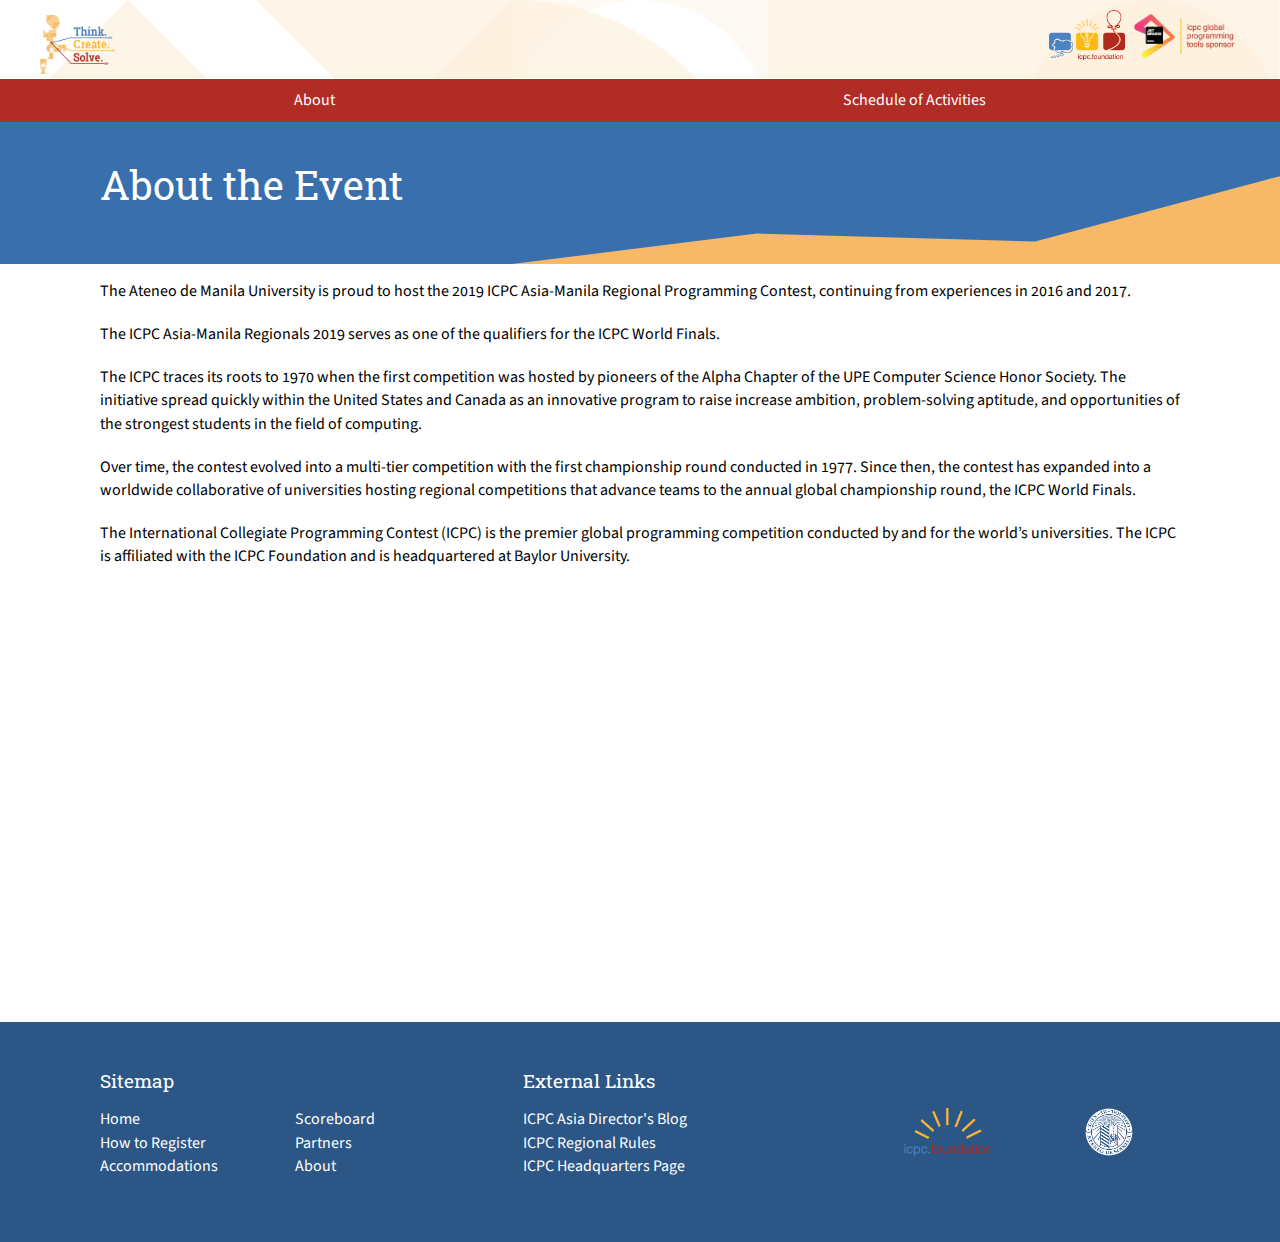
==== about.html @ 2214f39d "Update navigation" ====
<!DOCTYPE html>
<html lang="en-US">
  <head>
    <meta charset="utf-8" />
    <meta name="viewport" content="width=device-width, initial-scale=1" />
    <title>2019 ICPC Asia-Manila Programming Contest</title>
    <link rel="stylesheet" href="./main.css" media="all">
  </head>
  <body>
    <header class="site-header">
      <a href="/icpcmanila" class="logo">
        <img src="./PNG/AsiaMNL_Short.png" alt="ICPC Manila Logo">
      </a>
      <div>
        <img src="./PNG/icpcf-logo-header_8x.png" alt="ICPC Manila Logo">
        <img src="./PNG/sponsor-logo-jb-rgb6x.png" alt="ICPC Manila Logo">
      </div>
    </header>
    <nav>
      <ul>
        <li><a href="/about.html">About</a></li>
        <li><a href="/schedule.html">Schedule of Activities</a></li>
      </ul>
    </nav>
    <main>
      <section class="page-header">
        <svg
               width="768"
               height="90"
               viewBox="0 0 768 90"
               fill="none"
               xmlns="http://www.w3.org/2000/svg"
               id="bottom-corner">
          <path d="M523.101 67.5L244.913 59.5588L0 90H776V0L523.101 67.5Z" id="path2"/>
        </svg>
        <div class="page-header-content">
          <h1 class="page-title">About the Event</h1>
        </div>
      </section>
      <section>
        <p>
        The Ateneo de Manila University is proud to host the 2019 ICPC Asia-Manila
        Regional Programming Contest, continuing from experiences in 2016 and 2017.
        </p>
        <p>
        The ICPC Asia-Manila Regionals 2019 serves as one of the qualifiers for the
        ICPC World Finals.
        </p>
        <p>
        The ICPC traces its roots to 1970 when the first competition was hosted by
        pioneers of the Alpha Chapter of the UPE Computer Science Honor Society. The
        initiative spread quickly within the United States and Canada as an
        innovative program to raise increase ambition, problem-solving aptitude, and
        opportunities of the strongest students in the field of computing.
        </p>
        <p>
        Over time, the contest evolved into a multi-tier competition with the first
        championship round conducted in 1977. Since then, the contest has expanded
        into a worldwide collaborative of universities hosting regional competitions
        that advance teams to the annual global championship round, the ICPC World
        Finals.
        </p>
        <p>
        The International Collegiate Programming Contest (ICPC) is the premier
        global programming competition conducted by and for the world’s
        universities. The ICPC is affiliated with the ICPC Foundation and is
        headquartered at Baylor University.
        </p>
      </section>
    </main>
    <footer>
      <div class="footer-content">
        <section>
          <h5>Sitemap</h5>
          <ul>
            <li><a href="/">Home</a></li>
            <li><a href="/registration">How to Register</a></li>
            <li><a href="/accommodations">Accommodations</a></li>
            <li><a href="/scoreboard">Scoreboard</a></li>
            <li><a href="/partners">Partners</a></li>
            <li><a href="/aboute">About</a></li>
          </ul>
        </section>
        <section>
          <h5>External Links</h5>
          <ul>
            <li><a href="http://blog.sina.com.cn/cjhwang">ICPC Asia Director's Blog</a></li>
            <li><a href="https://icpc.baylor.edu/regionals/rules">ICPC Regional Rules</a></li>
            <li><a href="https://icpc.baylor.edu/">ICPC Headquarters Page</a></li>
          </ul>
        </section>
        <section class="footer_logos">
          <img src="./PNG/ICPC_Foundation.png" alt="">
          <img src="./PNG/Logo_ADMU_Seal.png" alt="">
        </section>
      </div>
    </footer>
  </body>
</html>
---- main.css ----
@import url('https://fonts.googleapis.com/css?family=Roboto+Slab:700&display=swap');
@import url('https://fonts.googleapis.com/css?family=Source+Sans+Pro:400,400i,700,700i&subset=latin-ext&display=swap');

@font-face {
  font-family: Tahoma;
  font-size: 1rem;
  line-height: 1.6;
  visibility: hidden;
  letter-spacing: -0.01875em;
  word-spacing: -0.01875em;
}

:root {
  --icpc-blue: #4982C3;
  --blue-accent-1: #C5D7EC;
  --blue-accent-2: #79A3D3;
  --blue-accent-3: #396FAD;
  --blue-accent-4: #2C5686;
  --icpc-yellow: #FCBA30;
  --yellow-accent-1: #FEE6B4;
  --yellow-accent-2: #FDCD68;
  --yellow-accent-3: #FBAB04;
  --yellow-accent-4: #C98903;
  --icpc-red: #B12C25;
  --red-accent-1: #EDAEAB;
  --red-accent-2: #E0716B;
  --red-accent-3: #87221C;
  --red-accent-4: #691A16;
  --icpc-violet: #615BA7;
  --violet-accent-1: #BFBDDB;
  --violet-accent-2: #8F8BC1;
  --violet-accent-3: #4C4785;
  --violet-accent-4: #302D53;
  --ph-light: #FBCF94;
  --ph-dark: #F7B967;
}

html, body {
  margin: 0;
  padding: 0;
  box-sizing: border-box;
  font-family: 'Source Sans Pro', Tahoma, sans-serif;
  font-size: 100%;
  line-height: 1.45;
  font-variant-numeric: oldstyle-nums;
}

main {
  min-height: 100vh;
}

h1, h2, h3, h4, h5 {
  margin: 2.75rem 0 1rem;
  font-family: 'Roboto Slab', serif;
  font-weight: 400;
  line-height: 1.15;
}

h1 {
  margin-top: 0;
  font-size: 2.488em;
}

h2 {
  font-size: 2.074em;
}

h3 {
  font-size: 1.728em;
}

h4 {
  font-size: 1.44em;
}

h5 {
  font-size: 1.2em;
}

p, .body {
  margin-bottom: 1.25em;
}

.body-bold {
  font-family:'Source Sans Pro', Tahoma, sans-serif;
  font-weight:700;
}

caption, .caption {
  font-size: 0.833rem;
}

@media(max-width: 768px) {
  h1 {
    font-size: 2.074em;
  }

  h2 {
    font-size: 1.728em;
  }

  h3 {
    font-size: 1.44em;
  }

  h4 {
    font-size: 1.2em;
  }

  h5 {
    font-size: 1em;
  }
}

a,
a:link,
a:hover,
a:focus,
a:active {
  color: #4982C3;
  color: var(--icpc-blue);
}

/*
 *
 * Site Header
 *
 */

.site-header {
  padding: 10px 40px;
  background: linear-gradient(to bottom, rgba(255,255,255,0.8), rgba(255,255,255,0.8)), url('./PNG/PH_Mindanao.png');
  background-size: cover;
  box-shadow: 0px 4px 4px rgba(0, 0, 0, 0.08);
  display: flex;
  justify-content: space-between;
}

.site-header img {
  height: 52px;
}

.site-header .logo {
  display: contents;
  line-height: 0;
}

.site-header .logo img {
  width: 75px;
  height: auto;
  transform: translateY(5px);
}

nav {
  background-color: var(--icpc-red);
}

nav ul {
  margin: 0;
  padding: 10px 40px;
  list-style-type: none;
  display: flex;
  justify-content: space-around;
}

nav ul li a,
nav ul li a:link,
nav ul li a:visited {
  color: white;
  text-decoration: none;
}

nav ul li a:focus,
nav ul li a:hover,
nav ul li a:active {
  text-decoration: underline;
}

body > main section {
  padding: 1rem 2.488rem;
}

body > main section:not(.page-header) {
  max-width: 1080px;
  margin: 0 auto;
}

body > main section:not(.page-header) > *:first-child {
  margin-top: 0;
  padding-top: 0;
}

body > main section > *:last-child {
  margin-bottom: 0;
  padding-bottom: 0;
}

.page-header {
  background-color: #4982C3;
  background-color: var(--blue-accent-3);
  color: white;
  padding: 2.488rem;
  position: relative;
}

.page-header-content {
  max-width: 1080px;
  margin: 0 auto;
}

.page-header .body-bold {
  margin-bottom: 0;
}

.page-header ul {
  height: 72px;
  padding: 0;
  display: flex;
  flex-direction: column;
  flex-wrap: wrap;
}

@media (max-width: 624px) {
  .page-header ul {
    height: auto;
  }
}

.page-header ul li {
  list-style-type: none;
}

.page-header a,
.page-header a:link,
.page-header a:visited,
.page-header a:hover,
.page-header a:focus,
.page-header a:active {
  color: inherit;
  text-decoration: none;
}

.page-header a:hover,
.page-header a:focus,
.page-header a:active {
  text-decoration: underline;
}

#bottom-corner {
  position: absolute;
  bottom: 0;
  right: 0;
}

#path2 {
  fill: #F7B967;
  fill: var(--ph-dark)!important;
}

/*
 *
 * Sections style
 *
 */

body main > section:last-of-type {
  margin-bottom: 1.728rem;
}

section ul:last-child,
section ol:last-child {
  margin-bottom: 1rem;
}

section ul li p:first-of-type,
section ol li p:first-of-type {
  margin-bottom: 0;
}

section ul > h3 {
  margin: 1rem 0 0.833rem;
  margin-left: -1rem;
}

#howtoregister {
  margin-top: 1.728rem;
}

@media(max-width: 767px) {
  ol, ul  {
    padding-inline-start: 1.728rem;
  }
  ol ul,
  ol ol,
  ul ul,
  ul ol {
    padding-inline-start: 0.83rem;
  }

  #paymentinstructions ul li b,
  #paymentinstructions ul li span {
    display: block;
  }
}

/*
 *
 * Footer
 *
 */
body > footer {
  padding: 48px;
  background-color: #2C5686;
  background-color: var(--blue-accent-4);
  color: white;
}

.footer-content {
  max-width: 1080px;
  margin: 0 auto;
  display: flex;
  justify-content: space-between;
  flex-wrap: wrap;
}

body > footer section {
  margin-right: 48px;
  flex-grow: 1;
}

body > footer h5 {
  margin: 0;
}

body > footer ul {
  padding: 0;
}

body > footer section:first-child ul {
  column-count: 2;
}

body > footer li {
  list-style-type: none;
}

body > footer li a,
body > footer li a:link {
  text-decoration: none;
  color: inherit;
}

body > footer li a:hover,
body > footer li a:focus,
body > footer li a:active {
  text-decoration: underline;
}

.footer_logos {
  display: flex;
  align-items: center;
  margin-right: 0;
  justify-content: space-around;
}

.footer_logos img {
  height: 48px;
  width: auto;
  margin: 1rem;
}

/*
 *
 * Schedules
 *
 */

.calendar, .dates-selector {
  padding: 1rem 2.488rem;
}

.dates-selector {
  padding: 2.44rem;
  padding-bottom: 0;
}

.dates-selector ul {
  list-style-type: none;
  padding: 0;
}

.dates-selector li {
  display: inline-block;
}

.dates-selector a {
  padding: 1em 1.44em;
  text-decoration: none;
  color: black;
  border: solid 1px var(--icpc-yellow);
}

.dates-selector a:hover,
.dates-selector a.active {
  color: white;
  background-color: var(--icpc-yellow);
}

.calendar table {
  display: none;
}

.calendar table.target {
  display: block;
  border-collapse: collapse;
}

.calendar table.target thead th {
  border-bottom: solid 2px var(--icpc-yellow);
}

.calendar table.target th,
.calendar table.target td {
  padding: 0.87em;
}

.calendar table.target td:nth-child(3) {
  width: 340px;
}

.calendar table.target tbody tr:nth-child(even) {
  background-color: var(--yellow-accent-1);
}
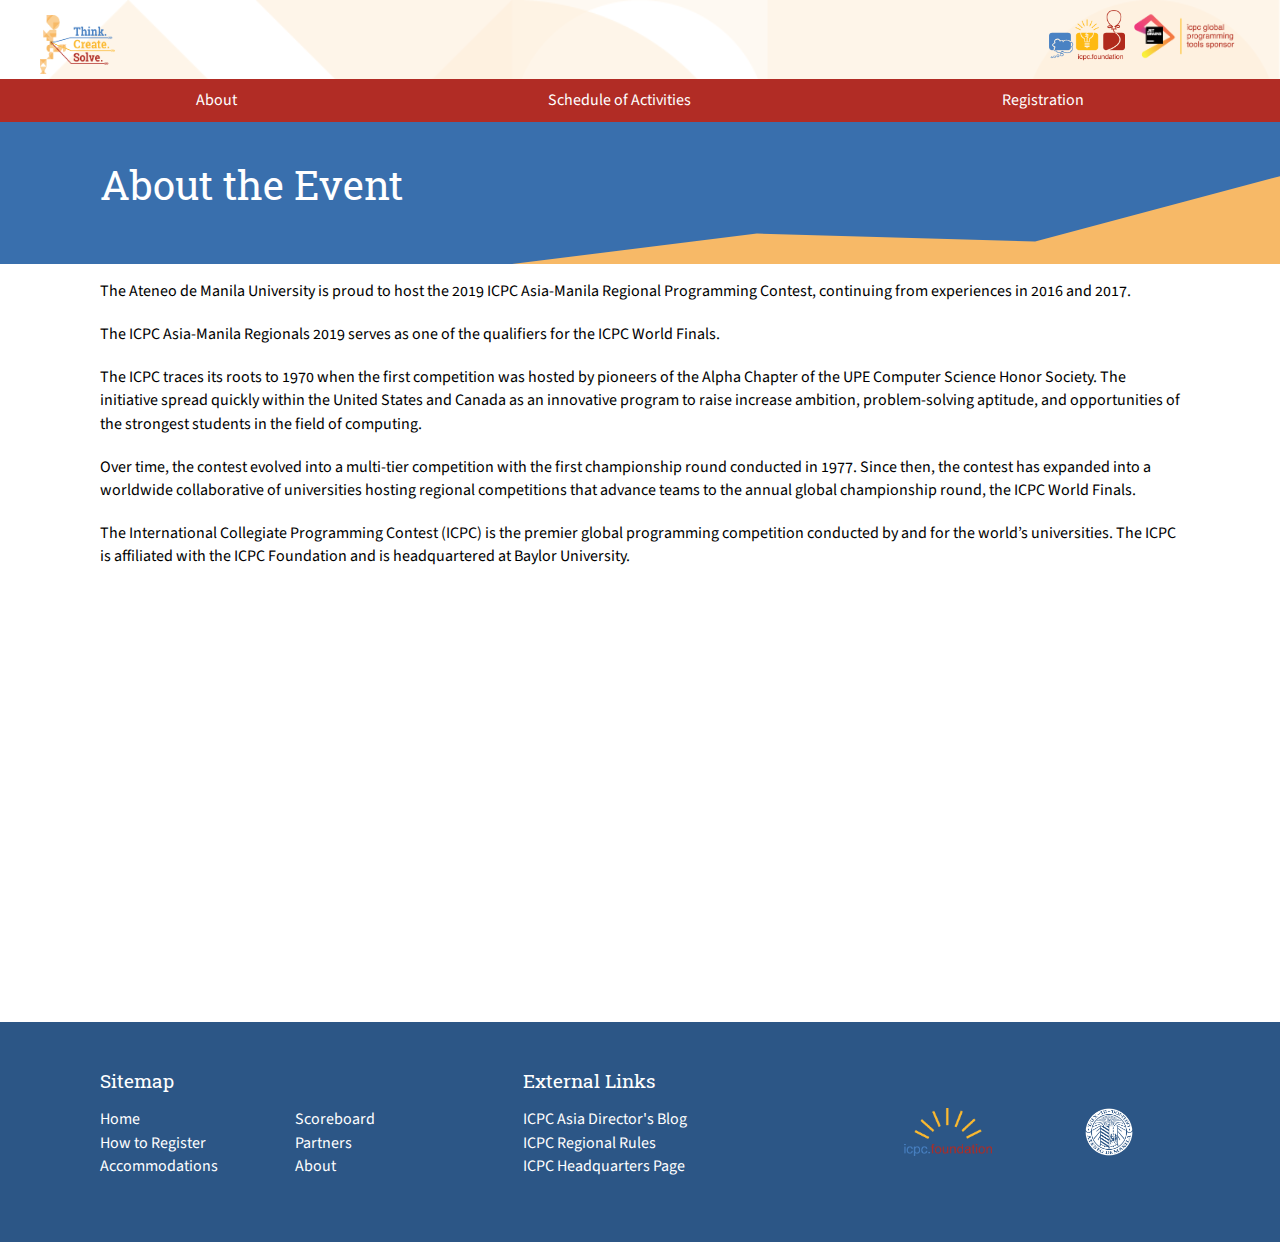
==== commit b6c959e6: "Add Registration to navigation" ====
--- a/about.html
+++ b/about.html
@@ -18,8 +18,9 @@
     </header>
     <nav>
       <ul>
-        <li><a href="/about.html">About</a></li>
-        <li><a href="/schedule.html">Schedule of Activities</a></li>
+        <li><a href="./about.html">About</a></li>
+        <li><a href="./schedule.html">Schedule of Activities</a></li>
+        <li><a href="./index.html">Registration</a></li>
       </ul>
     </nav>
     <main>
--- a/main.css
+++ b/main.css
@@ -387,13 +387,16 @@
 .dates-selector ul {
   list-style-type: none;
   padding: 0;
+  display: flex;
+  flex-wrap: wrap;
 }
 
 .dates-selector li {
-  display: inline-block;
+  display: block;
 }
 
 .dates-selector a {
+  display: block;
   padding: 1em 1.44em;
   text-decoration: none;
   color: black;
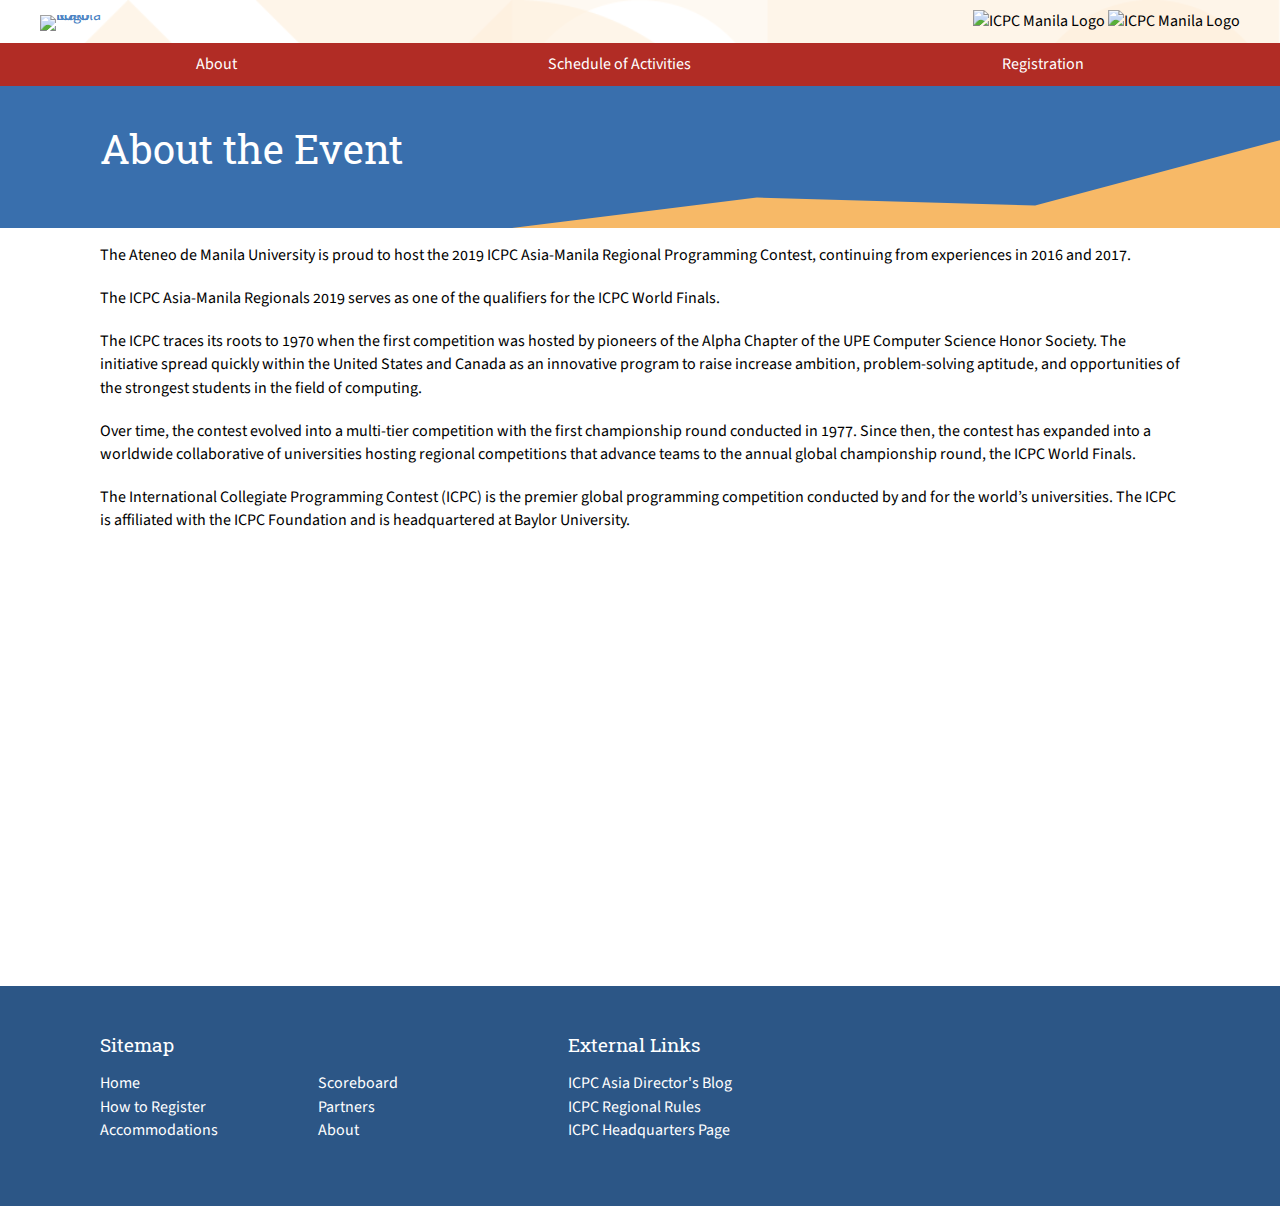
==== commit 899b2263: "Fix typo in footer" ====
--- a/about.html
+++ b/about.html
@@ -5,15 +5,16 @@
     <meta name="viewport" content="width=device-width, initial-scale=1" />
     <title>2019 ICPC Asia-Manila Programming Contest</title>
     <link rel="stylesheet" href="./main.css" media="all">
+    <script src="https://kit.fontawesome.com/862f24a7ca.js" crossorigin="anonymous"></script>
   </head>
   <body>
     <header class="site-header">
       <a href="/icpcmanila" class="logo">
-        <img src="./PNG/AsiaMNL_Short.png" alt="ICPC Manila Logo">
+        <img src="./images/AsiaMNL_Short.png" alt="ICPC Manila Logo">
       </a>
       <div>
-        <img src="./PNG/icpcf-logo-header_8x.png" alt="ICPC Manila Logo">
-        <img src="./PNG/sponsor-logo-jb-rgb6x.png" alt="ICPC Manila Logo">
+        <img src="./images/icpcf-logo-header_8x.png" alt="ICPC Manila Logo">
+        <img src="./images/sponsor-logo-jb-rgb6x.png" alt="ICPC Manila Logo">
       </div>
     </header>
     <nav>
@@ -79,7 +80,7 @@
             <li><a href="/accommodations">Accommodations</a></li>
             <li><a href="/scoreboard">Scoreboard</a></li>
             <li><a href="/partners">Partners</a></li>
-            <li><a href="/aboute">About</a></li>
+            <li><a href="/about">About</a></li>
           </ul>
         </section>
         <section>
@@ -91,8 +92,8 @@
           </ul>
         </section>
         <section class="footer_logos">
-          <img src="./PNG/ICPC_Foundation.png" alt="">
-          <img src="./PNG/Logo_ADMU_Seal.png" alt="">
+          <img src="./images/ICPC_Foundation.png" alt="">
+          <img src="./images/Logo_ADMU_Seal.png" alt="">
         </section>
       </div>
     </footer>
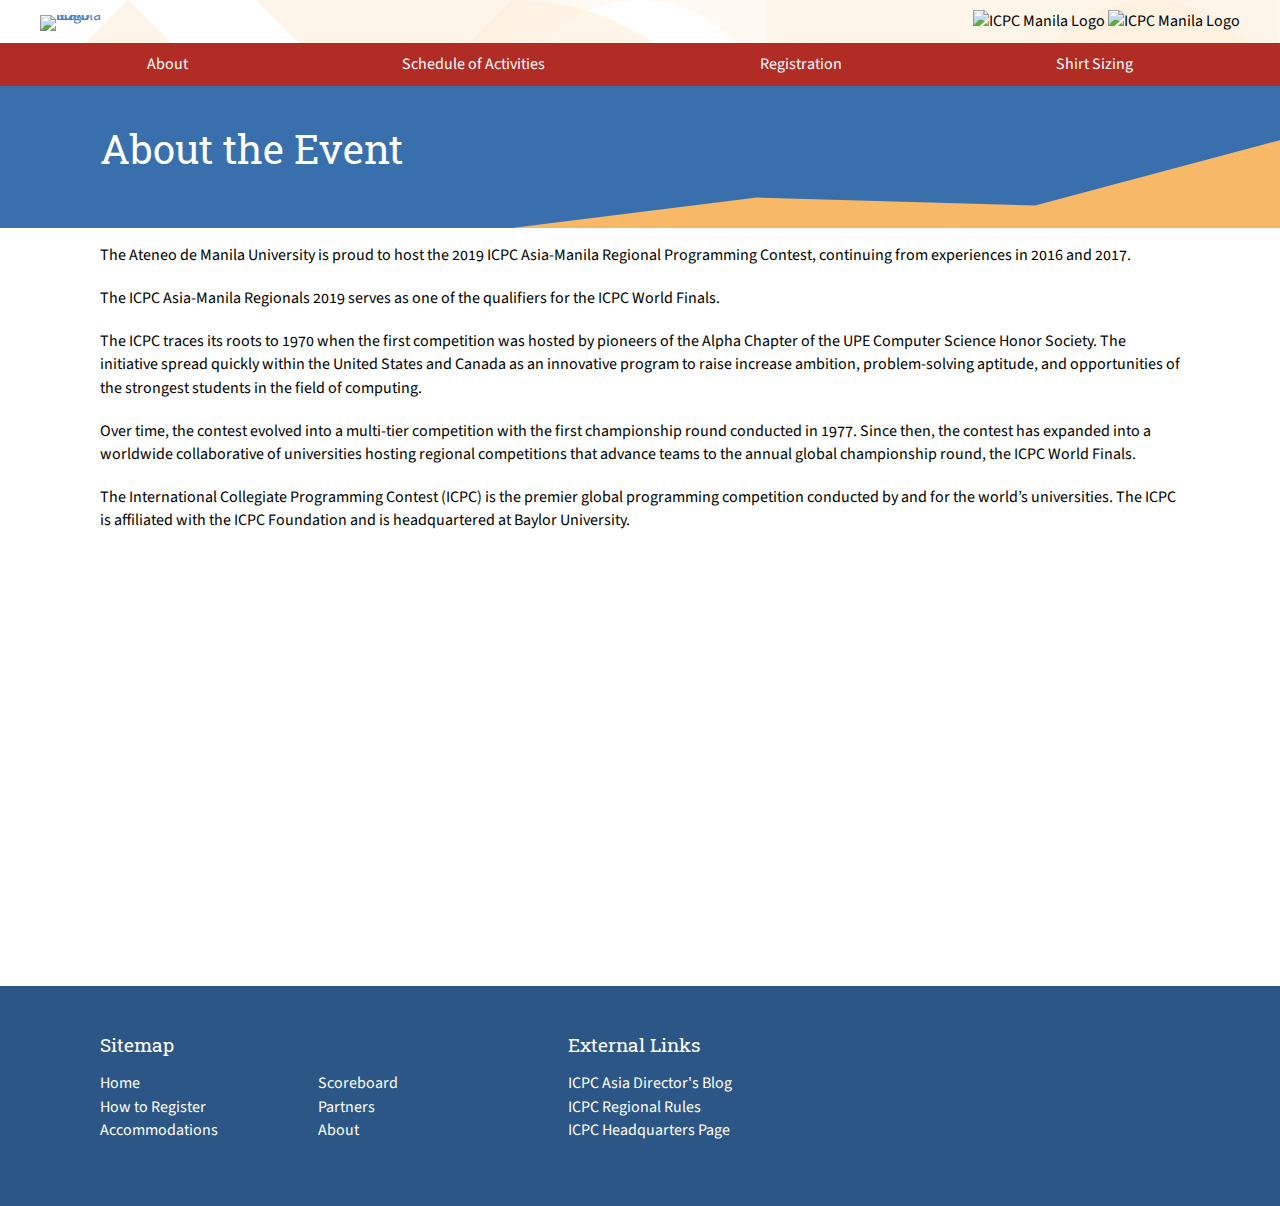
==== commit a0c2bac7: "Add registration page and new index" ====
--- a/about.html
+++ b/about.html
@@ -21,7 +21,8 @@
       <ul>
         <li><a href="./about.html">About</a></li>
         <li><a href="./schedule.html">Schedule of Activities</a></li>
-        <li><a href="./index.html">Registration</a></li>
+        <li><a href="./registration.html">Registration</a></li>
+        <li><a href="./sizing.html">Shirt Sizing</a></li>
       </ul>
     </nav>
     <main>
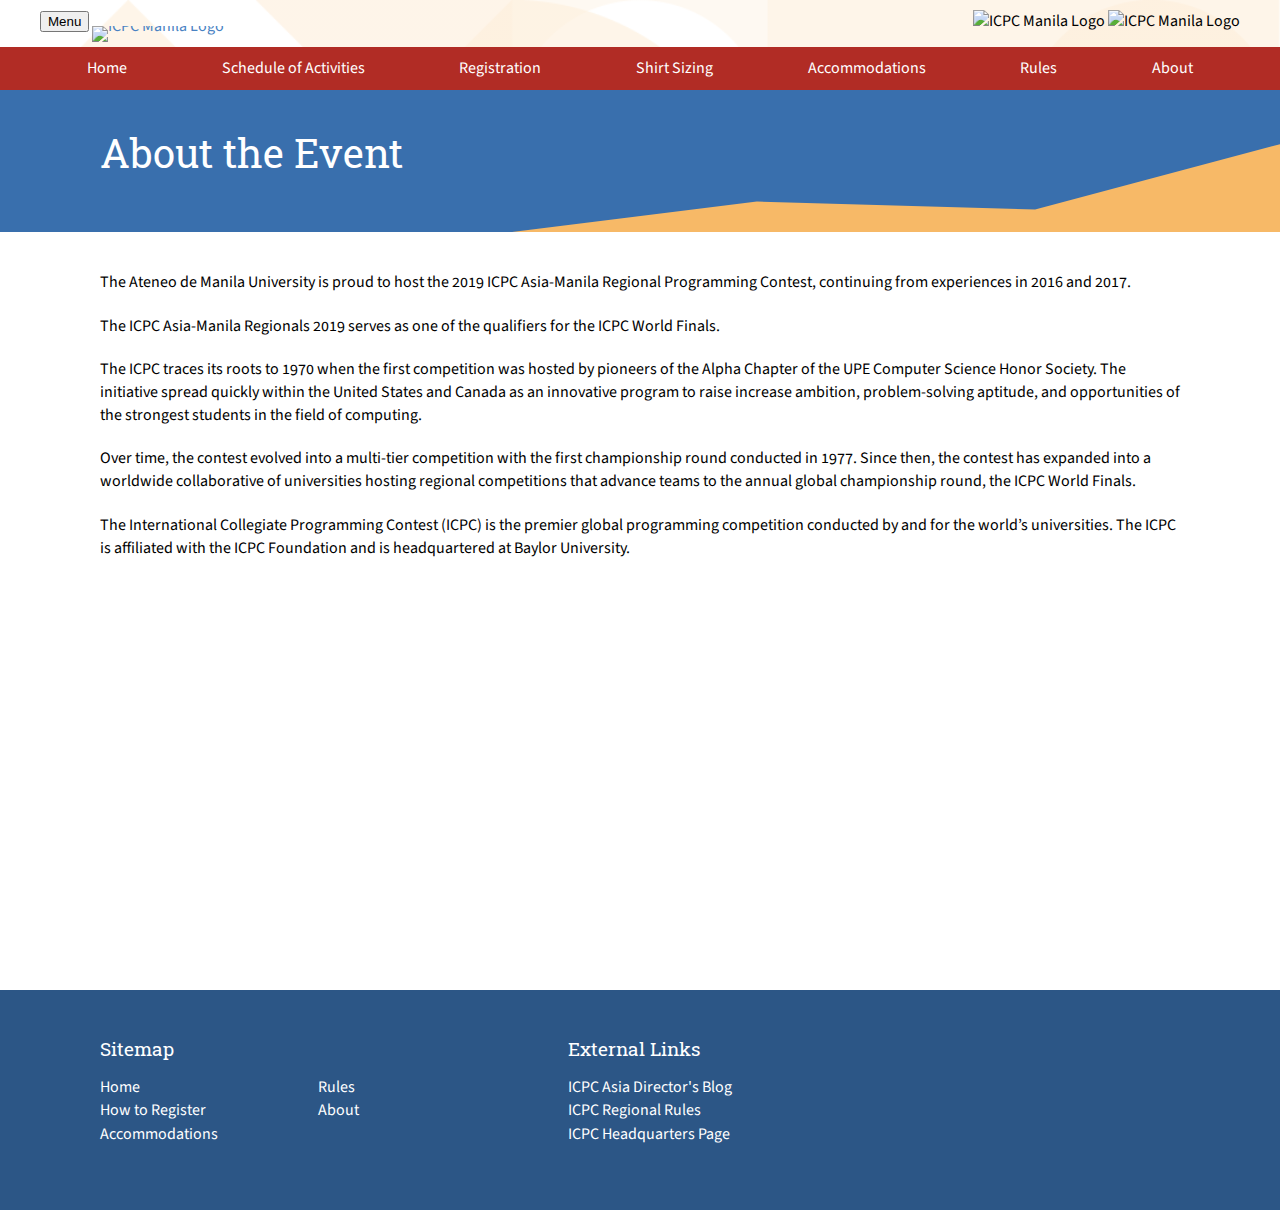
==== commit b642f88c: "Add mobile navigation" ====
--- a/about.html
+++ b/about.html
@@ -9,9 +9,12 @@
   </head>
   <body>
     <header class="site-header">
-      <a href="/icpcmanila" class="logo">
-        <img src="./images/AsiaMNL_Short.png" alt="ICPC Manila Logo">
-      </a>
+      <div id="home-container">
+        <button class="btn-outline" id="menu">Menu</button>
+        <a href="./index.html" class="logo">
+          <img src="./images/AsiaMNL_Short.png" alt="ICPC Manila Logo">
+        </a>
+      </div>
       <div>
         <img src="./images/icpcf-logo-header_8x.png" alt="ICPC Manila Logo">
         <img src="./images/sponsor-logo-jb-rgb6x.png" alt="ICPC Manila Logo">
@@ -19,10 +22,13 @@
     </header>
     <nav>
       <ul>
-        <li><a href="./about.html">About</a></li>
+        <li id="home-link"><a href="./index.html">Home</a></li>
         <li><a href="./schedule.html">Schedule of Activities</a></li>
         <li><a href="./registration.html">Registration</a></li>
         <li><a href="./sizing.html">Shirt Sizing</a></li>
+        <li><a href="./accommodations.html">Accommodations</a></li>
+        <li><a href="./rules.html">Rules</a></li>
+        <li><a href="./about.html">About</a></li>
       </ul>
     </nav>
     <main>
@@ -77,11 +83,10 @@
           <h5>Sitemap</h5>
           <ul>
             <li><a href="/">Home</a></li>
-            <li><a href="/registration">How to Register</a></li>
-            <li><a href="/accommodations">Accommodations</a></li>
-            <li><a href="/scoreboard">Scoreboard</a></li>
-            <li><a href="/partners">Partners</a></li>
-            <li><a href="/about">About</a></li>
+            <li><a href="/registration.html">How to Register</a></li>
+            <li><a href="/accommodations.html">Accommodations</a></li>
+            <li><a href="/rules.html">Rules</a></li>
+            <li><a href="/about.html">About</a></li>
           </ul>
         </section>
         <section>
@@ -98,5 +103,14 @@
         </section>
       </div>
     </footer>
+    <script>
+    let menu = document.querySelector('#menu')
+    menu.addEventListener('click', function() {
+      document.querySelector('nav').classList.toggle('slide-menu')
+      document.querySelectorAll('.site-header, main, footer').forEach(el => {
+        el.classList.toggle('slide-in')
+      })
+    })
+    </script>
   </body>
 </html>
--- a/main.css
+++ b/main.css
@@ -177,7 +177,7 @@
 }
 
 body > main section {
-  padding: 1rem 2.488rem;
+  padding: 2.488rem;
 }
 
 body > main section:not(.page-header) {
@@ -368,69 +368,3 @@
   width: auto;
   margin: 1rem;
 }
-
-/*
- *
- * Schedules
- *
- */
-
-.calendar, .dates-selector {
-  padding: 1rem 2.488rem;
-}
-
-.dates-selector {
-  padding: 2.44rem;
-  padding-bottom: 0;
-}
-
-.dates-selector ul {
-  list-style-type: none;
-  padding: 0;
-  display: flex;
-  flex-wrap: wrap;
-}
-
-.dates-selector li {
-  display: block;
-}
-
-.dates-selector a {
-  display: block;
-  padding: 1em 1.44em;
-  text-decoration: none;
-  color: black;
-  border: solid 1px var(--icpc-yellow);
-}
-
-.dates-selector a:hover,
-.dates-selector a.active {
-  color: white;
-  background-color: var(--icpc-yellow);
-}
-
-.calendar table {
-  display: none;
-}
-
-.calendar table.target {
-  display: block;
-  border-collapse: collapse;
-}
-
-.calendar table.target thead th {
-  border-bottom: solid 2px var(--icpc-yellow);
-}
-
-.calendar table.target th,
-.calendar table.target td {
-  padding: 0.87em;
-}
-
-.calendar table.target td:nth-child(3) {
-  width: 340px;
-}
-
-.calendar table.target tbody tr:nth-child(even) {
-  background-color: var(--yellow-accent-1);
-}
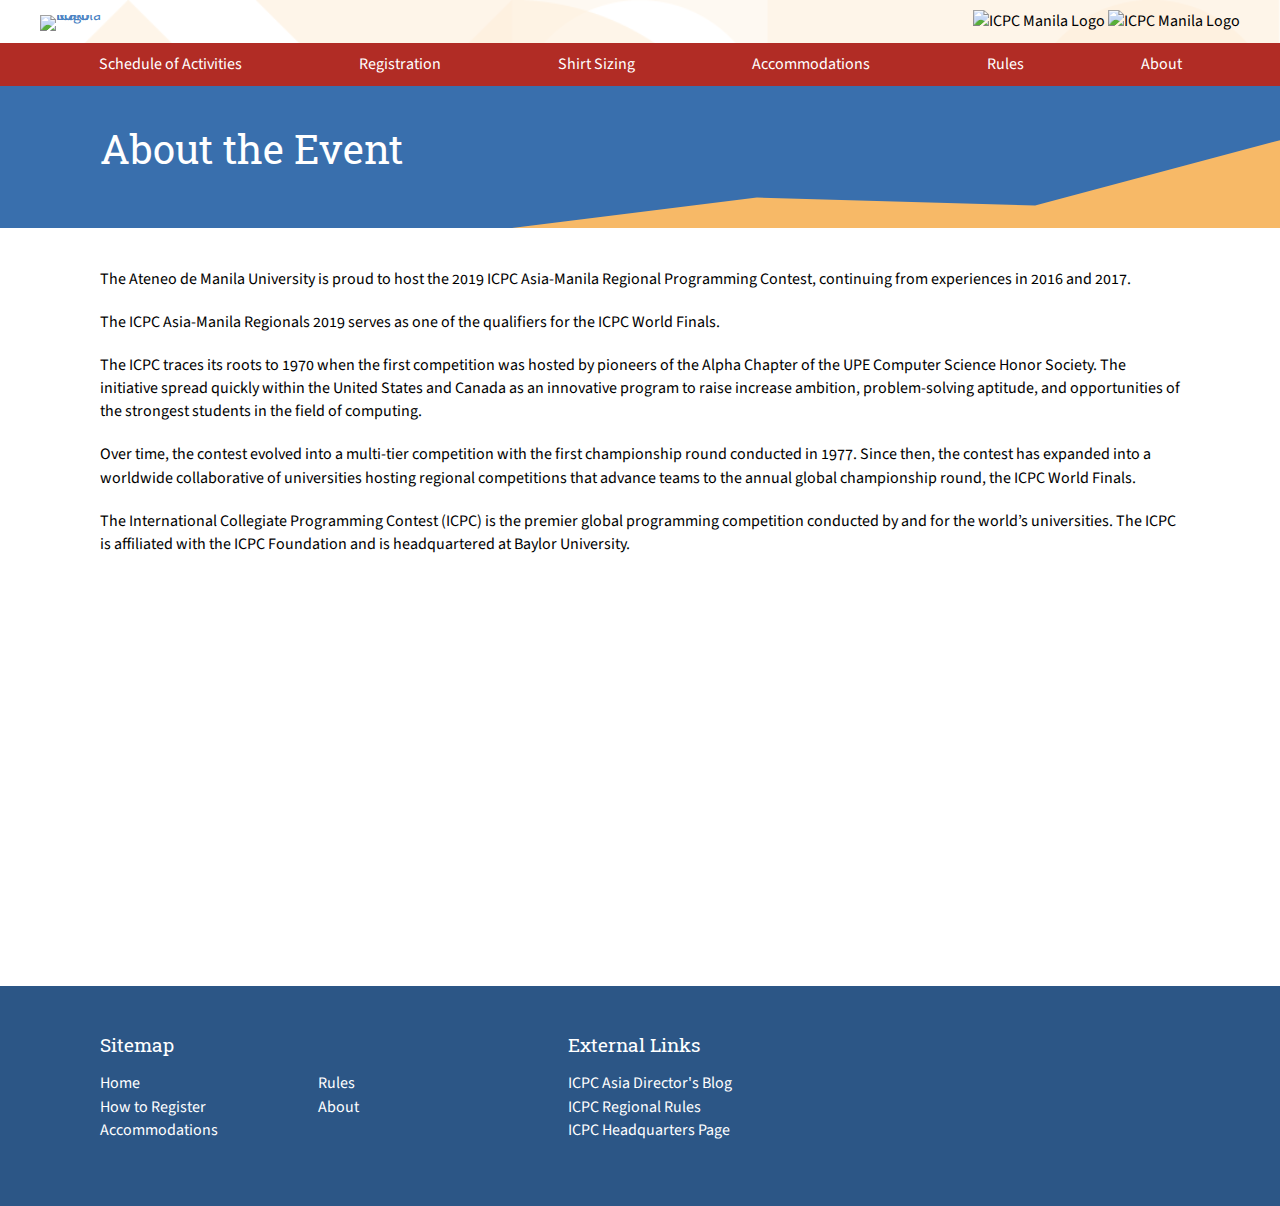
==== commit c1610091: "Fix footer links" ====
--- a/about.html
+++ b/about.html
@@ -83,10 +83,10 @@
           <h5>Sitemap</h5>
           <ul>
             <li><a href="/">Home</a></li>
-            <li><a href="/registration.html">How to Register</a></li>
-            <li><a href="/accommodations.html">Accommodations</a></li>
-            <li><a href="/rules.html">Rules</a></li>
-            <li><a href="/about.html">About</a></li>
+            <li><a href="./registration.html">How to Register</a></li>
+            <li><a href="./accommodations.html">Accommodations</a></li>
+            <li><a href="./rules.html">Rules</a></li>
+            <li><a href="./about.html">About</a></li>
           </ul>
         </section>
         <section>
@@ -104,13 +104,13 @@
       </div>
     </footer>
     <script>
-    let menu = document.querySelector('#menu')
-    menu.addEventListener('click', function() {
-      document.querySelector('nav').classList.toggle('slide-menu')
-      document.querySelectorAll('.site-header, main, footer').forEach(el => {
-        el.classList.toggle('slide-in')
+      let menu = document.querySelector('#menu')
+      menu.addEventListener('click', function() {
+        document.querySelector('nav').classList.toggle('slide-menu')
+        document.querySelectorAll('.site-header, main, footer').forEach(el => {
+          el.classList.toggle('slide-in')
+        })
       })
-    })
     </script>
   </body>
 </html>
--- a/main.css
+++ b/main.css
@@ -43,6 +43,7 @@
   font-size: 100%;
   line-height: 1.45;
   font-variant-numeric: oldstyle-nums;
+  overflow-x: hidden;
 }
 
 main {
@@ -128,6 +129,7 @@
  */
 
 .site-header {
+    transition: all 0.4s ease-in-out;
   padding: 10px 40px;
   background: linear-gradient(to bottom, rgba(255,255,255,0.8), rgba(255,255,255,0.8)), url('./PNG/PH_Mindanao.png');
   background-size: cover;
@@ -137,7 +139,8 @@
 }
 
 .site-header img {
-  height: 52px;
+  max-height: 52px;
+  height: 100%;
 }
 
 .site-header .logo {
@@ -146,9 +149,27 @@
 }
 
 .site-header .logo img {
-  width: 75px;
-  height: auto;
+  max-width: 75px;
   transform: translateY(5px);
+}
+
+#home-link {
+  display: none;
+}
+
+@media(max-width: 440px) {
+  .site-header {
+    padding: 10px 20px;
+  }
+}
+
+#home-container {
+  display: flex;
+  align-content: center;
+}
+
+#home-container .btn-outline {
+  margin-right: 1.2em;
 }
 
 nav {
@@ -174,6 +195,50 @@
 nav ul li a:hover,
 nav ul li a:active {
   text-decoration: underline;
+}
+
+#menu { display: none; }
+
+@media(orientation: portrait) {
+  nav {
+    width: 225px;
+    position: fixed;
+    top: 0;
+    left: 0;
+    bottom: 0;
+    transform: translateX(-225px);
+    transition: all 0.4s ease-in-out;
+    z-index: 5;
+  }
+
+  nav ul {
+    display: block;
+    padding: 0;
+  }
+
+  nav.slide-menu {
+    transform: translateX(0);
+  }
+
+  nav li a {
+    display: block;
+    padding: 0.54em;
+    padding-left: 1.44em;
+  }
+
+  .slide-in {
+    transform: translateX(225px);
+  }
+
+  #menu { display: block; }
+
+  #home-link { display: block; padding-top: 1.44em; }
+
+  .site-header .logo img { display: none; }
+}
+
+body > main {
+    transition: all 0.4s ease-in-out;
 }
 
 body > main section {
@@ -309,6 +374,7 @@
  *
  */
 body > footer {
+    transition: all 0.4s ease-in-out;
   padding: 48px;
   background-color: #2C5686;
   background-color: var(--blue-accent-4);
@@ -368,3 +434,25 @@
   width: auto;
   margin: 1rem;
 }
+
+/*
+ *
+ * Components
+ *
+ */
+
+.btn-outline {
+  border: solid 1px #2C5686;
+  color: #2C5686;
+  background-color: white;
+  align-self: center;
+  padding: 0.54em 1em;
+  border-radius: 12px;
+  font-size: 0.87rem;
+}
+
+.btn-outline:hover,
+.btn-outline:focus {
+  background-color: #C5D7EC;
+  box-shadow: 0px 4px 4px rgba(0, 0, 0, 0.25);
+}
